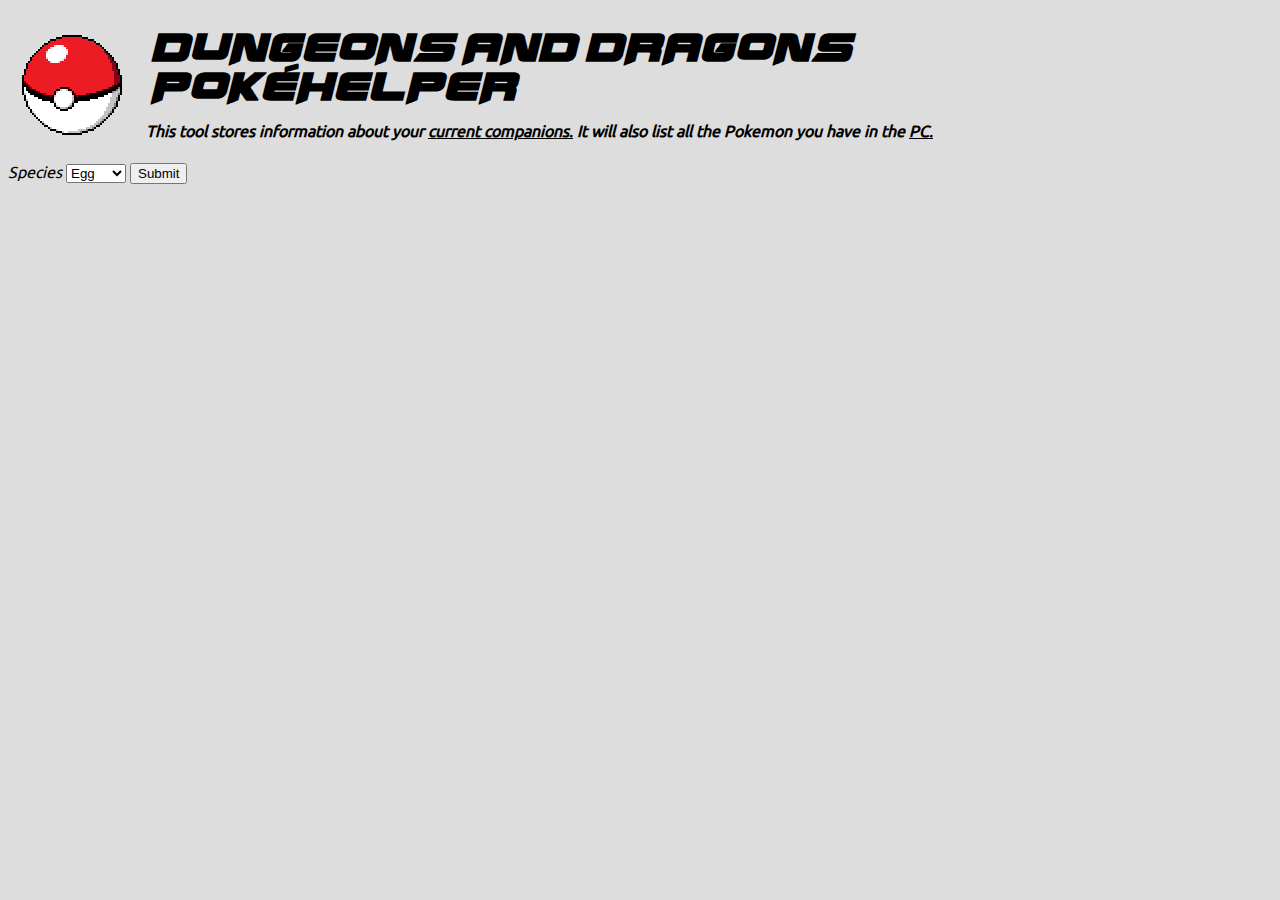
==== index.html @ b179bf72 "Added the "annexer" which adds to "dex" div." ====
<!DOCTYPE html>

<html>
  <head>
    <link rel="stylesheet" href="main.css"/>
    <meta charset="utf-8"/>
  </head>

  <body>
    <div class="header">
      <img src="images/icons/pokeball.png" alt="alternatetext">
      <!-- /images/name.gif-->
      <h1> Dungeons and Dragons <br> PokéHelper </h1>
      <h4> This tool stores information about your <span>current companions.</span> It will also list all the Pokemon you have in the <span>PC.</span> </h5>
    </div>

    <div class='annexer'>
      <!-- The form to add Pokemon to the party -->
      <form>
        <label for="species"> Species </label>
        <select id="species" name="species" >
          <option value="egg"> Egg </option>
          <option value="bacon"> Bacon </option>
        </select>
        <input type="submit" value="Submit">
      </form>
    </div>

    <div class='dex'>
      <!-- This is where all the user's party Pokemon will be added. -->
    </div>


    <script src="main.js"></script>
  </body>
</html>
---- main.css ----
html {
  /*height: 100%;
  width: 100%;*/
}

@font-face {
  font-family: SunMoon;
  src: url(images/fonts/font_SM.ttf);
}

@font-face {
  font-family: Ubuntu;
  src: url(images/fonts/Ubuntu-Regular.ttf);
}

body {
  background-color: #DDDDDD;
  font-family: Ubuntu; font-style: italic;
}

.header img {
  float: left;
}

.header h1 {
  position: relative; top: 15px; left: 15px;
  font-family: SunMoon; line-height: 120%;
}

.header h4 {
  position: relative; left: 10px;
}

.header span {
  text-decoration: underline;
  transition: color .5s;
}

.header span:hover {
  color: #de2424;
}
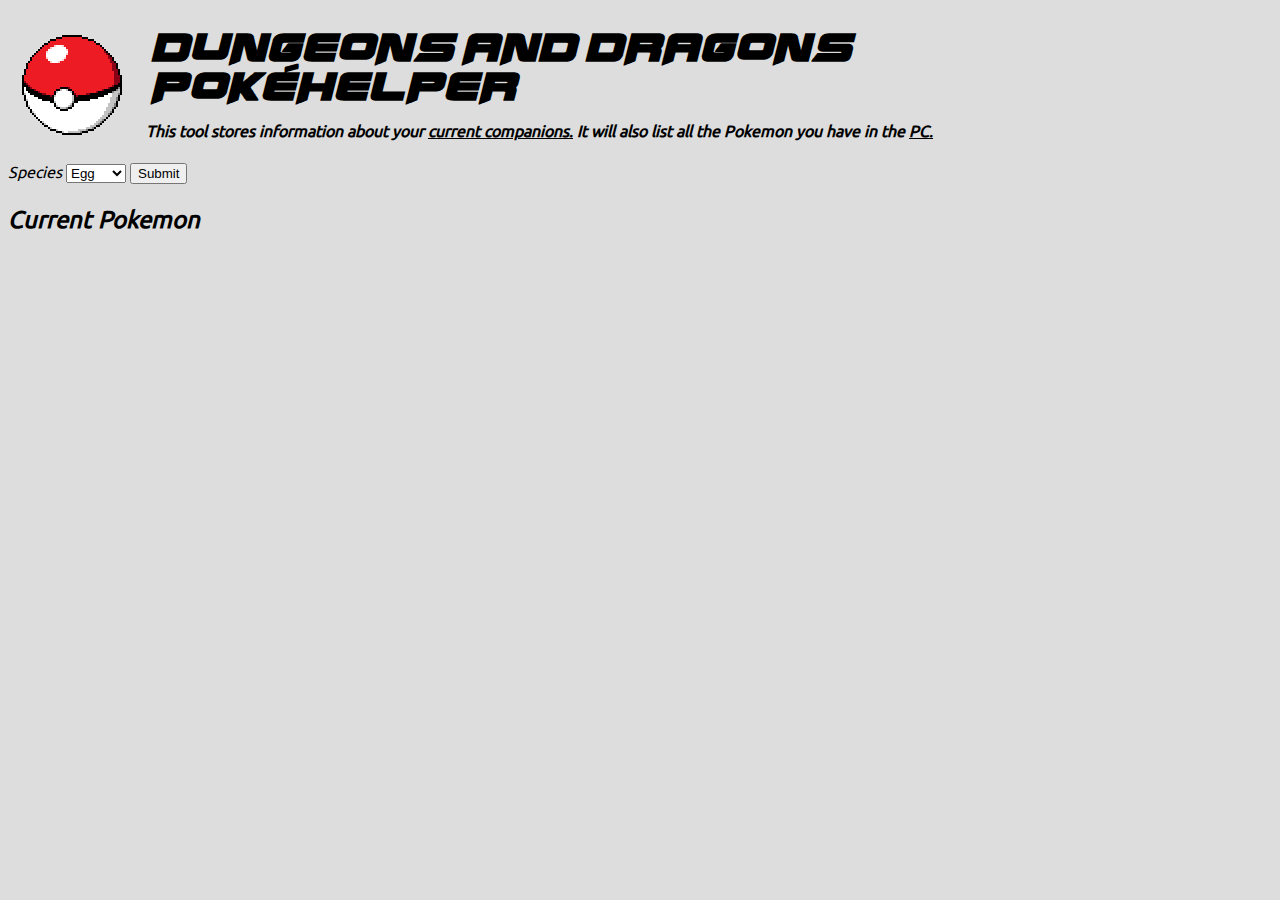
==== commit f474ed19: "Added IDs to form, select list, and 'dex' div." ====
--- a/index.html
+++ b/index.html
@@ -16,9 +16,9 @@
 
     <div class='annexer'>
       <!-- The form to add Pokemon to the party -->
-      <form>
-        <label for="species"> Species </label>
-        <select id="species" name="species" >
+      <form id='party'>
+        <label for='species'> Species </label>
+        <select id='species' name="species" >
           <option value="egg"> Egg </option>
           <option value="bacon"> Bacon </option>
         </select>
@@ -26,7 +26,8 @@
       </form>
     </div>
 
-    <div class='dex'>
+    <div id='dex'>
+      <h2> Current Pokemon </h2>
       <!-- This is where all the user's party Pokemon will be added. -->
     </div>
 
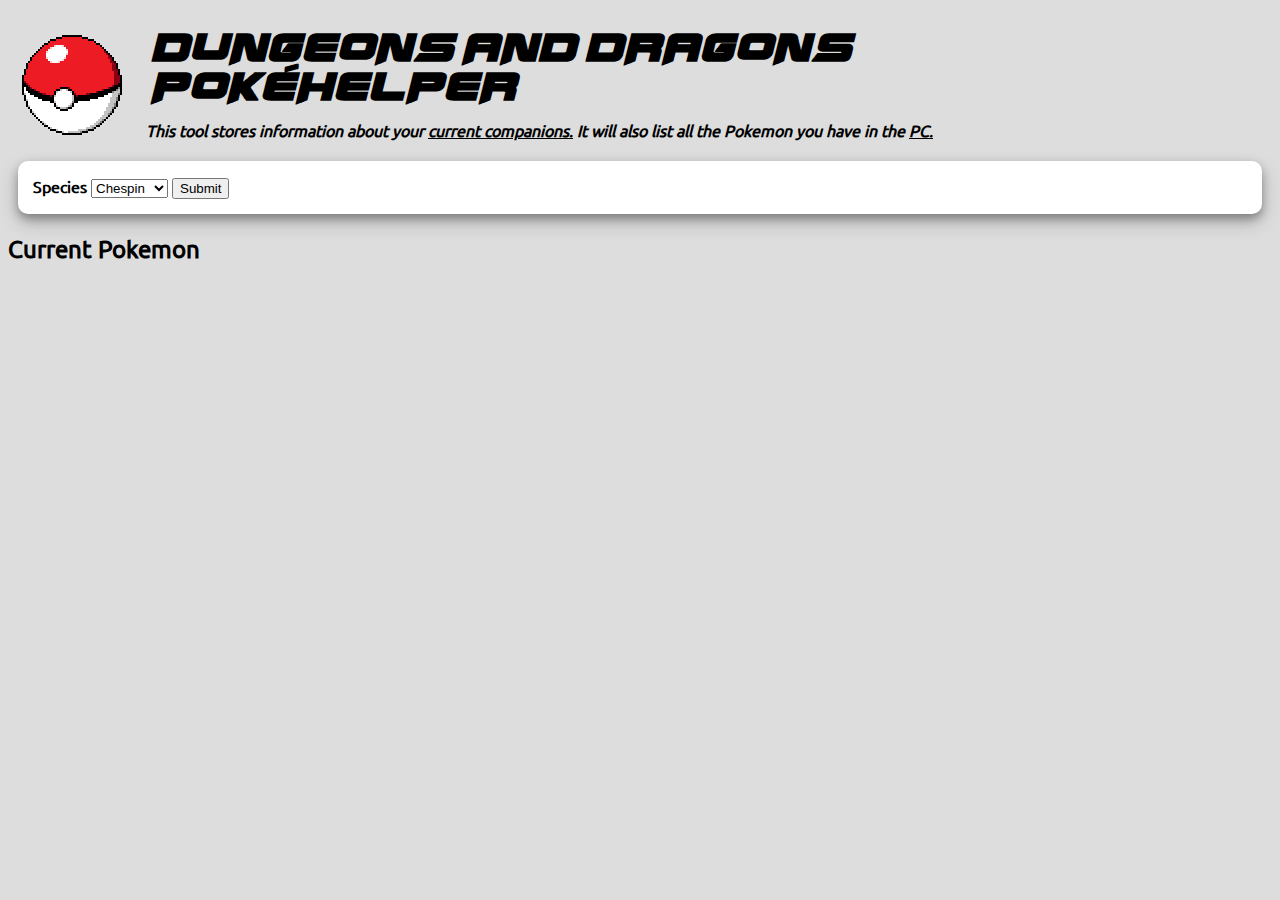
==== commit 77d90432: "Changed the temp, added images. Annexer CSS added." ====
--- a/index.html
+++ b/index.html
@@ -6,27 +6,31 @@
     <meta charset="utf-8"/>
   </head>
 
-  <body>
+  <body onload = "loadDex()">
     <div class="header">
       <img src="images/icons/pokeball.png" alt="alternatetext">
       <!-- /images/name.gif-->
       <h1> Dungeons and Dragons <br> PokéHelper </h1>
-      <h4> This tool stores information about your <span>current companions.</span> It will also list all the Pokemon you have in the <span>PC.</span> </h5>
+      <h4> This tool stores information about your
+        <span>current companions.</span>
+        It will also list all the Pokemon you have in the
+        <span>PC.</span> </h4>
     </div>
 
     <div class='annexer'>
       <!-- The form to add Pokemon to the party -->
-      <form id='party'>
+      <form class='annex'>
         <label for='species'> Species </label>
         <select id='species' name="species" >
-          <option value="egg"> Egg </option>
-          <option value="bacon"> Bacon </option>
+          <option value="1"> Chespin </option>
+          <option value="2"> Fennekin </option>
+          <option value="3"> Froakie </option>
         </select>
         <input type="submit" value="Submit">
       </form>
     </div>
 
-    <div id='dex'>
+    <div class='dex'>
       <h2> Current Pokemon </h2>
       <!-- This is where all the user's party Pokemon will be added. -->
     </div>
--- a/main.css
+++ b/main.css
@@ -1,41 +1,41 @@
-html {
-  /*height: 100%;
-  width: 100%;*/
-}
+/* --Typography--*/
 
-@font-face {
-  font-family: SunMoon;
-  src: url(images/fonts/font_SM.ttf);
-}
+@font-face { font-family: SunMoon; src: url(images/fonts/font_SM.ttf); }
+@font-face { font-family: Ubuntu;  src: url(images/fonts/Ubuntu-Regular.ttf); }
 
-@font-face {
-  font-family: Ubuntu;
-  src: url(images/fonts/Ubuntu-Regular.ttf);
-}
+/* --General Styling--*/
 
-body {
-  background-color: #DDDDDD;
-  font-family: Ubuntu; font-style: italic;
-}
+html {}
+body { background-color: #dddddd; font-family: Ubuntu;}
+h1 { font-family: SunMoon; line-height: 120%; }
+img.portrait { width: 100px; height: auto; image-rendering: pixelated;}
 
-.header img {
-  float: left;
-}
+/* --Header--*/
 
-.header h1 {
-  position: relative; top: 15px; left: 15px;
-  font-family: SunMoon; line-height: 120%;
-}
-
-.header h4 {
-  position: relative; left: 10px;
-}
+.header { font-style: italic;}
+.header img { float: left; }
+.header h1 { position: relative; top: 15px; left: 15px; }
+.header h4 { position: relative; left: 10px; }
 
 .header span {
   text-decoration: underline;
-  transition: color .5s;
+  transition: color .5s; }
+.header span:hover { color: #de2424; }
+
+/* --Annexer-- */
+
+label { font-weight: bold; }
+div.annexer {
+  background-color: #ffffff;
+  padding: 5px;
+  border-radius: 10px;
+  margin: 10px;
+  box-shadow: 0px 5px 10px rgba(0,0,0,.3) , 0px 8px 20px rgba(0,0,0,.2);
+}
+form.annex {
+  background-color: inherit;
+  padding: 10px;
+  border-radius: 5px;
 }
 
-.header span:hover {
-  color: #de2424;
-}
+/* --"Dex"-- */
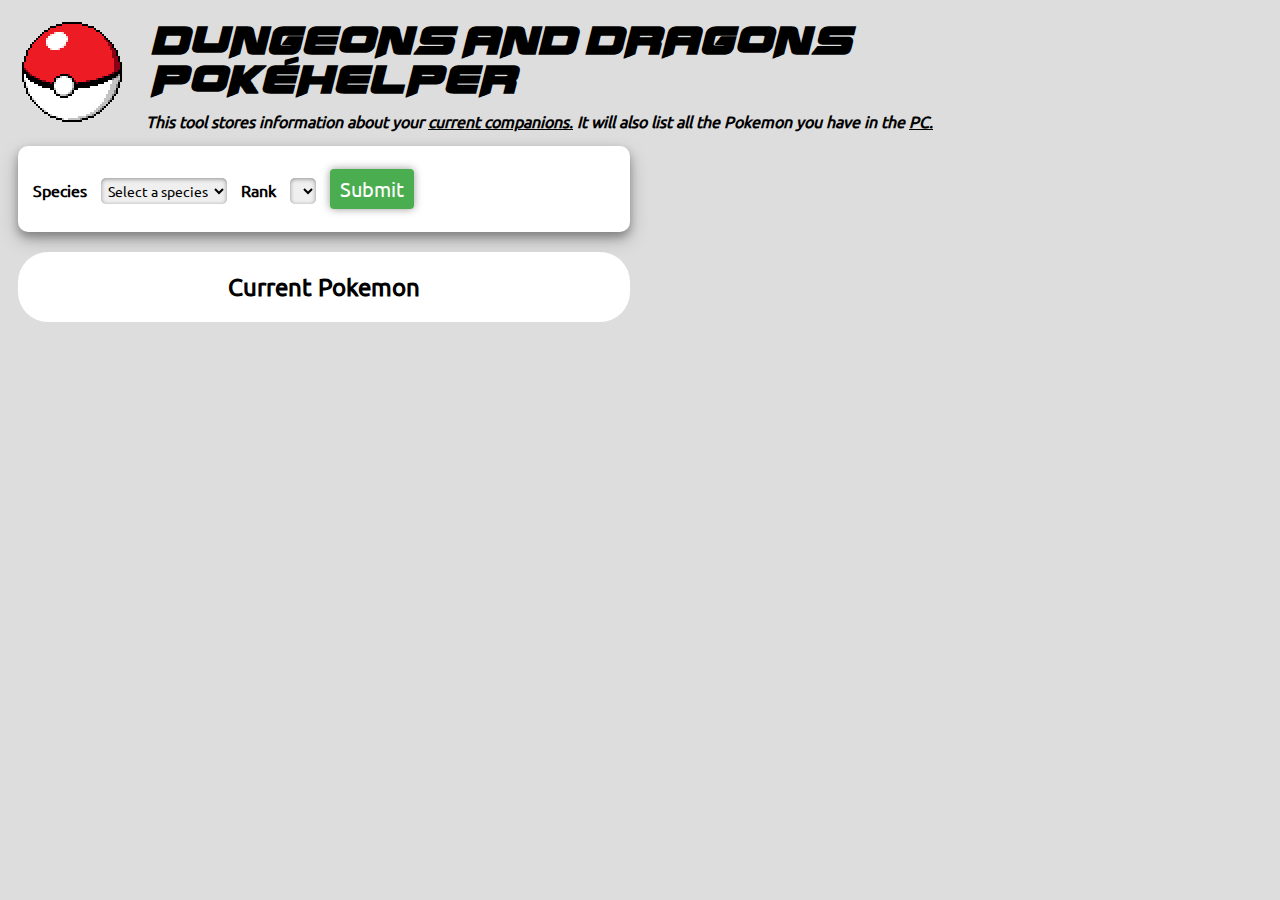
==== commit 5529f624: "Changed some names, moved scripting to JS File." ====
--- a/index.html
+++ b/index.html
@@ -6,7 +6,8 @@
     <meta charset="utf-8"/>
   </head>
 
-  <body onload = "loadDex()">
+  <body>
+
     <div class="header">
       <img src="images/icons/pokeball.png" alt="alternatetext">
       <!-- /images/name.gif-->
@@ -22,11 +23,12 @@
       <form class='annex'>
         <label for='species'> Species </label>
         <select id='species' name="species" >
-          <option value="1"> Chespin </option>
-          <option value="2"> Fennekin </option>
-          <option value="3"> Froakie </option>
+          <option selected disabled>Select a species</option>
         </select>
-        <input type="submit" value="Submit">
+        <label for='rank'> Rank </label>
+        <select id='rank' name='rank' >
+        </select>
+        <input  type="submit" value="Submit">
       </form>
     </div>
 
@@ -35,7 +37,6 @@
       <!-- This is where all the user's party Pokemon will be added. -->
     </div>
 
-
-    <script src="main.js"></script>
+    <script src="bundle.js"></script>
   </body>
 </html>
--- a/main.css
+++ b/main.css
@@ -5,17 +5,31 @@
 
 /* --General Styling--*/
 
-html {}
-body { background-color: #dddddd; font-family: Ubuntu;}
+html { width: 100%; }
+body {
+  background-color: #ddd; font-family: Ubuntu;
+  box-sizing: border-box;
+  display: grid;
+
+  grid-template:
+    "header header" 128px
+    "submit ......"
+    "dex ........."
+    /minmax(200px, 1fr) 1fr
+    ;
+}
 h1 { font-family: SunMoon; line-height: 120%; }
-img.portrait { width: 100px; height: auto; image-rendering: pixelated;}
+label { font-weight: bold; }
 
 /* --Header--*/
 
-.header { font-style: italic;}
+.header {
+  font-style: italic;
+  grid-area: header;
+}
 .header img { float: left; }
-.header h1 { position: relative; top: 15px; left: 15px; }
-.header h4 { position: relative; left: 10px; }
+.header h1 { position: relative; left: 15px; margin-bottom: 5px;}
+.header h4 { position: relative; left: 10px; margin: 0;}
 
 .header span {
   text-decoration: underline;
@@ -24,18 +38,52 @@
 
 /* --Annexer-- */
 
-label { font-weight: bold; }
 div.annexer {
-  background-color: #ffffff;
-  padding: 5px;
   border-radius: 10px;
-  margin: 10px;
+  background-color: #fff;
+  padding: 5px;  margin: 10px;
   box-shadow: 0px 5px 10px rgba(0,0,0,.3) , 0px 8px 20px rgba(0,0,0,.2);
+  grid-area: submit;
 }
 form.annex {
+  border-radius: 5px;
   background-color: inherit;
   padding: 10px;
-  border-radius: 5px;
+}
+select {
+  border: 0; border-radius: 5px;
+  font-size: 14px; font-family: Ubuntu;
+  padding: 3px; margin: 10px;
+  box-shadow:  inset 0px 1px 4px rgba(0,0,0,.4);
+}
+input[type="submit"] {
+  border: 0; border-radius: 4px;
+  font-size: 20px; font-family: Ubuntu;
+  background-color: #4AAD50; color: white;
+  padding: 7px 10px;  margin: 8px 0;
+  cursor: pointer;
+  transition: all .3s;
+  box-shadow: 0px 0px 8px rgba(0,0,0,.4);
+}
+input[type="submit"]:hover {
+  background-color: #49934a;
+}
+input[type="submit"]:active {
+  box-shadow: inset 0px 0px 12px rgba(0,0,0,.4);
 }
 
 /* --"Dex"-- */
+.dex {
+  background-color: #fff;
+  border-radius: 30px;
+  padding: 5px; margin: 10px;
+  grid-area: dex;
+}
+.dex h2 {
+  text-align: center;
+  padding: 5px; margin: 10px;
+}
+img.portrait {
+  width: 100px; height: auto;
+  image-rendering: pixelated;
+}
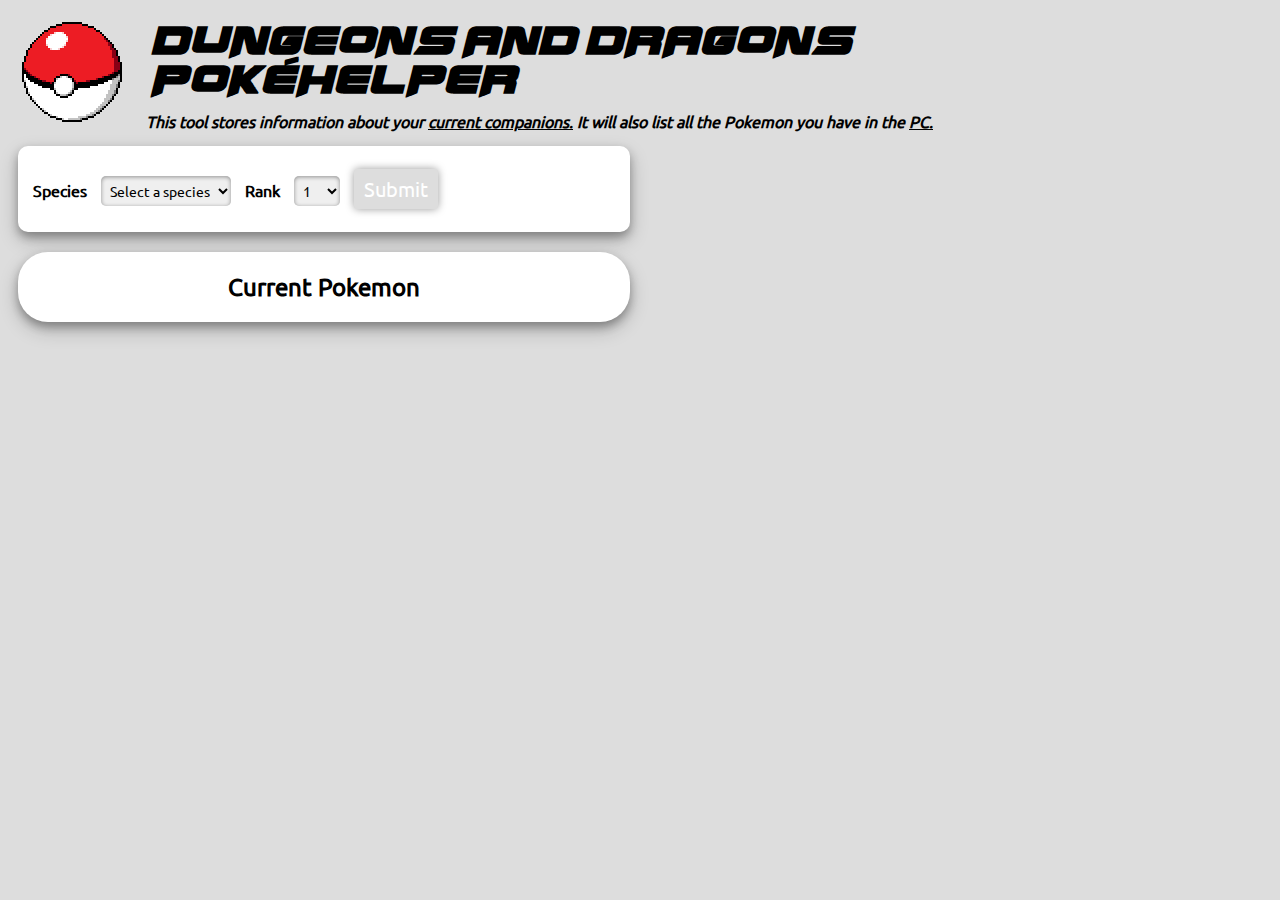
==== commit bb490b82: "Part 1: Changed submit button." ====
--- a/index.html
+++ b/index.html
@@ -28,7 +28,7 @@
         <label for='rank'> Rank </label>
         <select id='rank' name='rank' >
         </select>
-        <input  type="submit" value="Submit">
+        <input disabled type="submit" value="Submit">
       </form>
     </div>
 
--- a/main.css
+++ b/main.css
@@ -1,3 +1,9 @@
+/* --Colors-- */
+:root{
+  --shadow: rgba(0, 0, 0, 0.4);
+  --less: rgba(0,0,0, 0.3);
+  --lesser: rgba(0,0,0,0.2);
+}
 /* --Typography--*/
 
 @font-face { font-family: SunMoon; src: url(images/fonts/font_SM.ttf); }
@@ -5,12 +11,13 @@
 
 /* --General Styling--*/
 
-html { width: 100%; }
+html { width: 100%;
+        height: 100%;}
 body {
   background-color: #ddd; font-family: Ubuntu;
   box-sizing: border-box;
+
   display: grid;
-
   grid-template:
     "header header" 128px
     "submit ......"
@@ -42,19 +49,25 @@
   border-radius: 10px;
   background-color: #fff;
   padding: 5px;  margin: 10px;
-  box-shadow: 0px 5px 10px rgba(0,0,0,.3) , 0px 8px 20px rgba(0,0,0,.2);
+  box-shadow: 0px 5px 10px var(--less) , 0px 8px 20px var(--lesser);
   grid-area: submit;
 }
 form.annex {
   border-radius: 5px;
   background-color: inherit;
   padding: 10px;
+
+  /*display: grid;
+  grid-template:
+    "label1" "label2" "add"
+    "select1" "select2" "add"
+    ;*/
 }
 select {
   border: 0; border-radius: 5px;
   font-size: 14px; font-family: Ubuntu;
-  padding: 3px; margin: 10px;
-  box-shadow:  inset 0px 1px 4px rgba(0,0,0,.4);
+  padding: 5px; margin: 10px;
+  box-shadow:  inset 0px 1px 4px var(--shadow);
 }
 input[type="submit"] {
   border: 0; border-radius: 4px;
@@ -63,27 +76,48 @@
   padding: 7px 10px;  margin: 8px 0;
   cursor: pointer;
   transition: all .3s;
-  box-shadow: 0px 0px 8px rgba(0,0,0,.4);
+  box-shadow: 0px 0px 8px var(--shadow);
 }
 input[type="submit"]:hover {
   background-color: #49934a;
 }
 input[type="submit"]:active {
-  box-shadow: inset 0px 0px 12px rgba(0,0,0,.4);
+  box-shadow: inset 0px 0px 12px var(--shadow);
+}
+input[type='submit']:disabled {
+  background-color: #ddd;
+  cursor: default;
 }
 
 /* --"Dex"-- */
 .dex {
   background-color: #fff;
   border-radius: 30px;
-  padding: 5px; margin: 10px;
+  padding: 0px; margin: 10px;
+  box-shadow: 0px 5px 10px var(--less) , 0px 8px 20px var(--lesser);
   grid-area: dex;
 }
 .dex h2 {
   text-align: center;
-  padding: 5px; margin: 10px;
+  padding: 5px; margin: 15px;
+}
+
+/* --Dex "Entries"-- */
+div.entry {
+  background-color: #ccc;
+  height: 200px;
+  border: 1px solid #ccc;
+  border-radius: 20px;
+  padding: 5px; margin: 15px;
+  box-shadow: inset 0px 2px 10px var(--shadow);
 }
 img.portrait {
+  background:/*radial-gradient(ellipse at top, #e6646566, transparent),
+             radial-gradient(ellipse at bottom, #4d9f0c66, transparent),*/
+             radial-gradient(#fff, transparent);
+  border-radius: 10px;
   width: 100px; height: auto;
+  padding: 5px; margin: 15px;
   image-rendering: pixelated;
+  box-shadow: inset -1px -1px 8px #eee, 2px 2px 8px var(--shadow);
 }
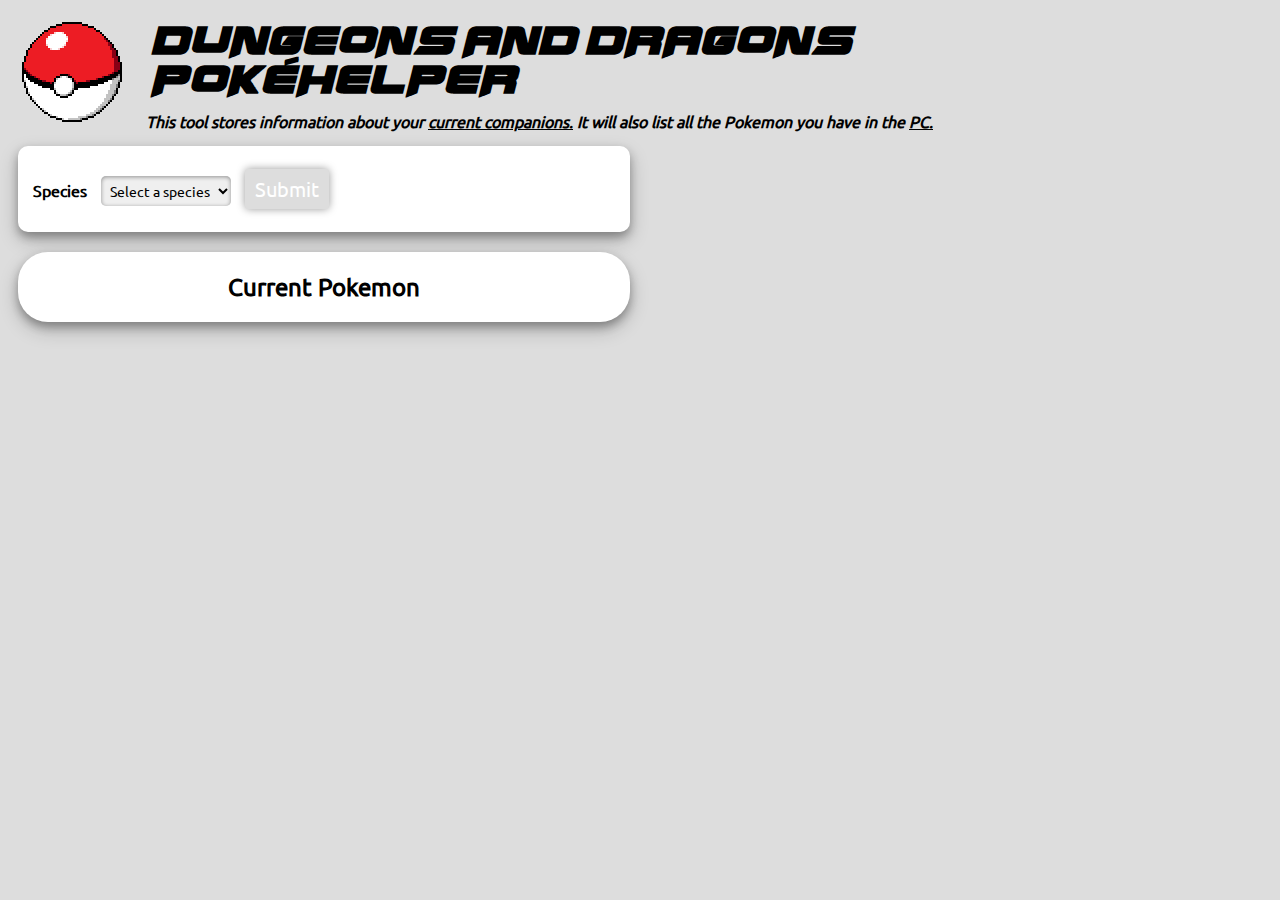
==== commit ed5ab2bf: "Rank and Gender select hidden on load." ====
--- a/index.html
+++ b/index.html
@@ -21,12 +21,15 @@
     <div class='annexer'>
       <!-- The form to add Pokemon to the party -->
       <form class='annex'>
-        <label for='species'> Species </label>
+            <label for='species'> Species </label>
         <select id='species' name="species" >
           <option selected disabled>Select a species</option>
         </select>
-        <label for='rank'> Rank </label>
-        <select id='rank' name='rank' >
+            <label class='hidden' for='rank'> Rank </label>
+        <select class='hidden' id='rank' name='rank' >
+        </select>
+            <label class='hidden' for='gender'> Gender </label>
+        <select class='hidden' id='gender' name='gender'>
         </select>
         <input disabled type="submit" value="Submit">
       </form>
--- a/main.css
+++ b/main.css
@@ -63,6 +63,9 @@
     "select1" "select2" "add"
     ;*/
 }
+.hidden {
+  display: none;
+}
 select {
   border: 0; border-radius: 5px;
   font-size: 14px; font-family: Ubuntu;
